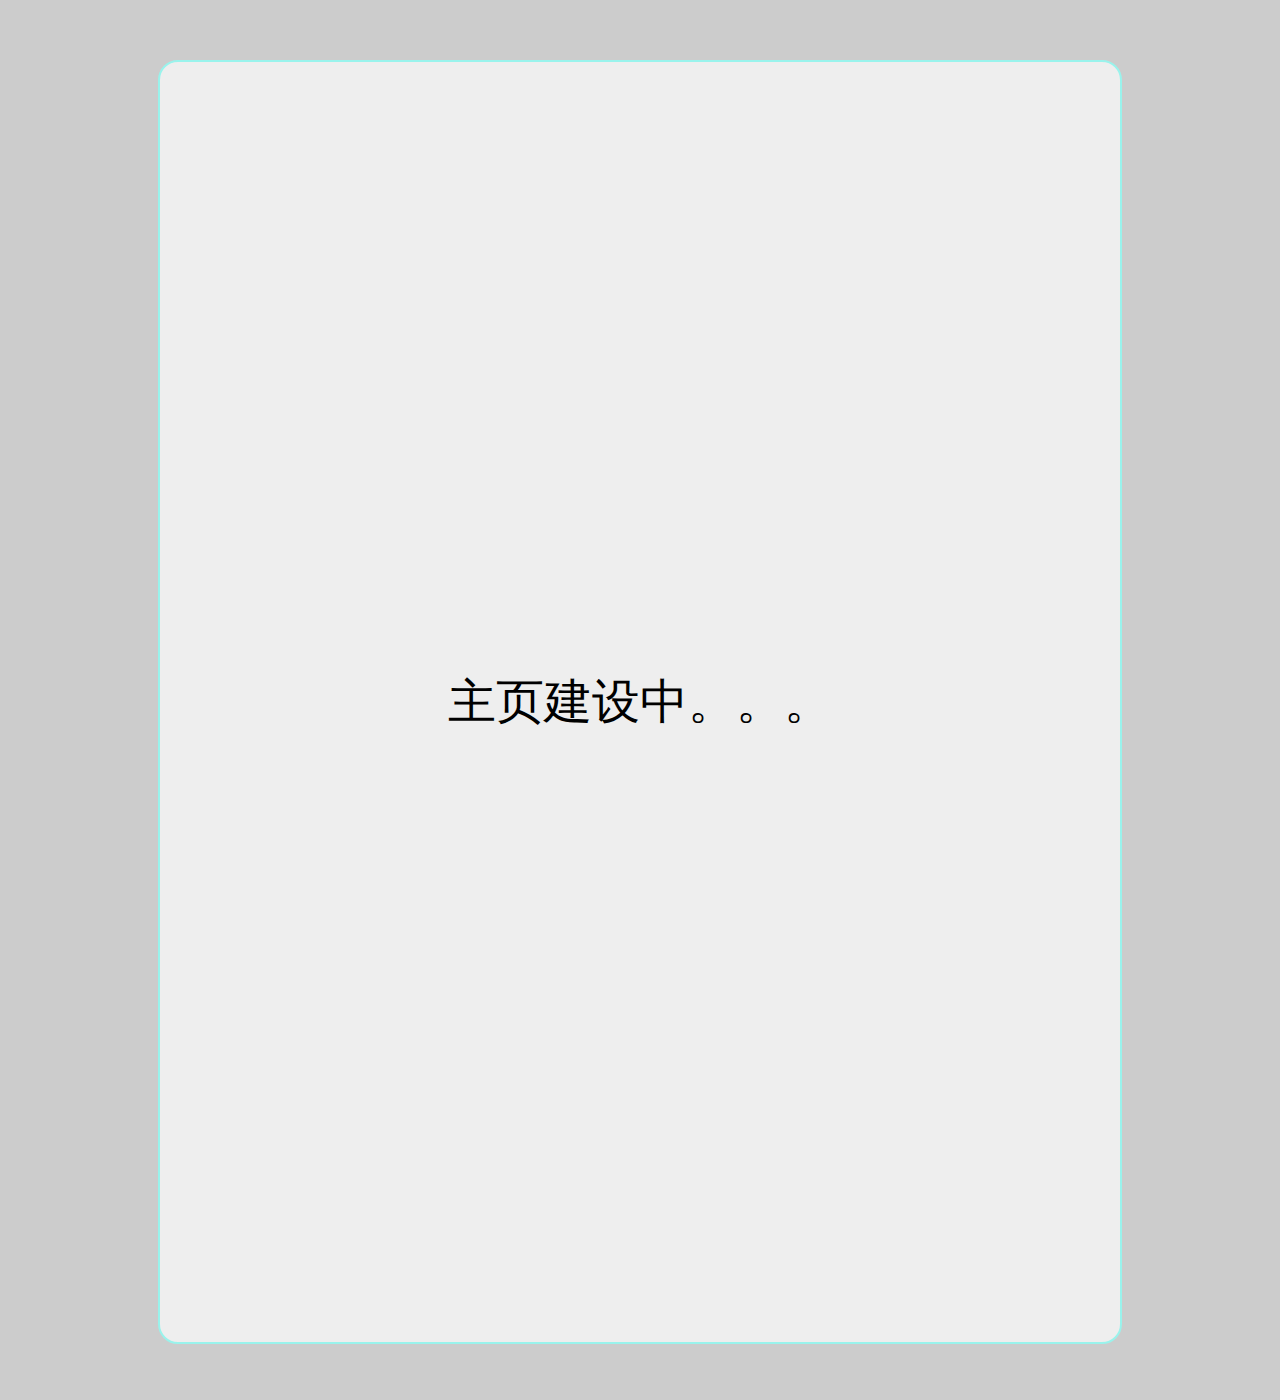
==== index.html @ 108e3e54 "." ====
<!doctype html>
<html>
<head>
<meta charset="utf-8">
<title>Re</title>
	<link rel="stylesheet" href="index.css" type="text/css">
	<script src="index.js" type="text/javascript"></script>
</head>

<body>
	<div id="Re">
		主页建设中。。。
	</div>
</body>
</html>
---- index.css ----
*{
	margin: 0;
	padding: 0;
}
html, body{
	width: 100%;
	height: 1400px;
	margin: 0;
	padding: 0;
	min-width: 960px;
	background-color: #ccc;
}
#Re{
	width: 960px;
	height: 1280px;
	margin: 0 auto;
	position: relative;
	top: 60px;
	bottom: 60px;
	background-color: #eee;
	border: 2px solid #99F3EC;
	border-radius: 20px;
	font-size: 48px;
	line-height: 1280px;
	text-align: center;
}
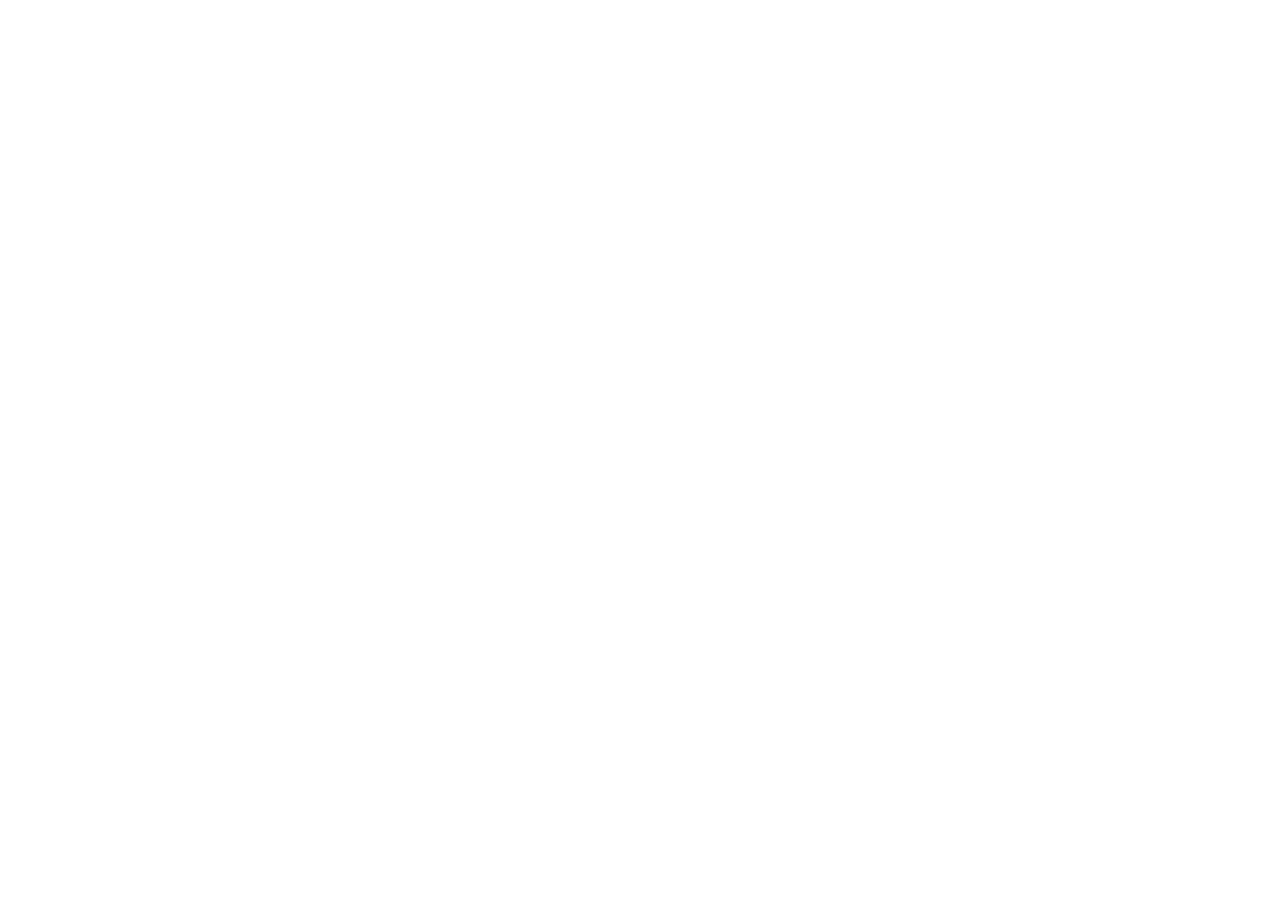
==== commit 7230d475: "1" ====
--- a/index.html
+++ b/index.html
@@ -7,9 +7,9 @@
 	<script src="index.js" type="text/javascript"></script>
 </head>
 
-<body>
+<body bgcolor=##A7EFE5>
 	<div id="Re">
 		主页建设中。。。
 	</div>
 </body>
-</html>
+</html>--- a/index.css
+++ b/index.css
@@ -1,26 +1,58 @@
-*{
+/*
+@media screen and (min-width: 720px) and (max-height: 120px){
+	*{
 	margin: 0;
 	padding: 0;
+	}
+	html, body{
+		width: 100%;
+		height: 1400px;
+		margin: 0;
+		padding: 0;
+		background-color: #ccc;
+	}
+	#Re{
+		width: 720px;
+		height: 1280px;
+		margin: 0 auto;
+		position: relative;
+		top: 60px;
+		bottom: 60px;
+		background-color: #eee;
+		border: 2px solid #99F3EC;
+		border-radius: 20px;
+		font-size: 48px;
+		line-height: 1280px;
+		text-align: center;
+	}
 }
-html, body{
-	width: 100%;
-	height: 1400px;
+@media screen and (min-width : 1080px){
+	*{
 	margin: 0;
 	padding: 0;
-	min-width: 960px;
-	background-color: #ccc;
-}
-#Re{
-	width: 960px;
-	height: 1280px;
-	margin: 0 auto;
-	position: relative;
-	top: 60px;
-	bottom: 60px;
-	background-color: #eee;
-	border: 2px solid #99F3EC;
-	border-radius: 20px;
-	font-size: 48px;
-	line-height: 1280px;
-	text-align: center;
+	}
+	html, body{
+		width: 100%;
+		height: 1400px;
+		margin: 0;
+		padding: 0;
+		background-color: #ccc;
+	}
+	#Re{
+		width: 960px;
+		height: 1280px;
+		margin: 0 auto;
+		position: relative;
+		top: 60px;
+		bottom: 60px;
+		background-color: #eee;
+		border: 2px solid #99F3EC;
+		border-radius: 20px;
+		font-size: 48px;
+		line-height: 1280px;
+		text-align: center;
+	}
+}*/
+body{
+	background-color: #92DAE3;
 }